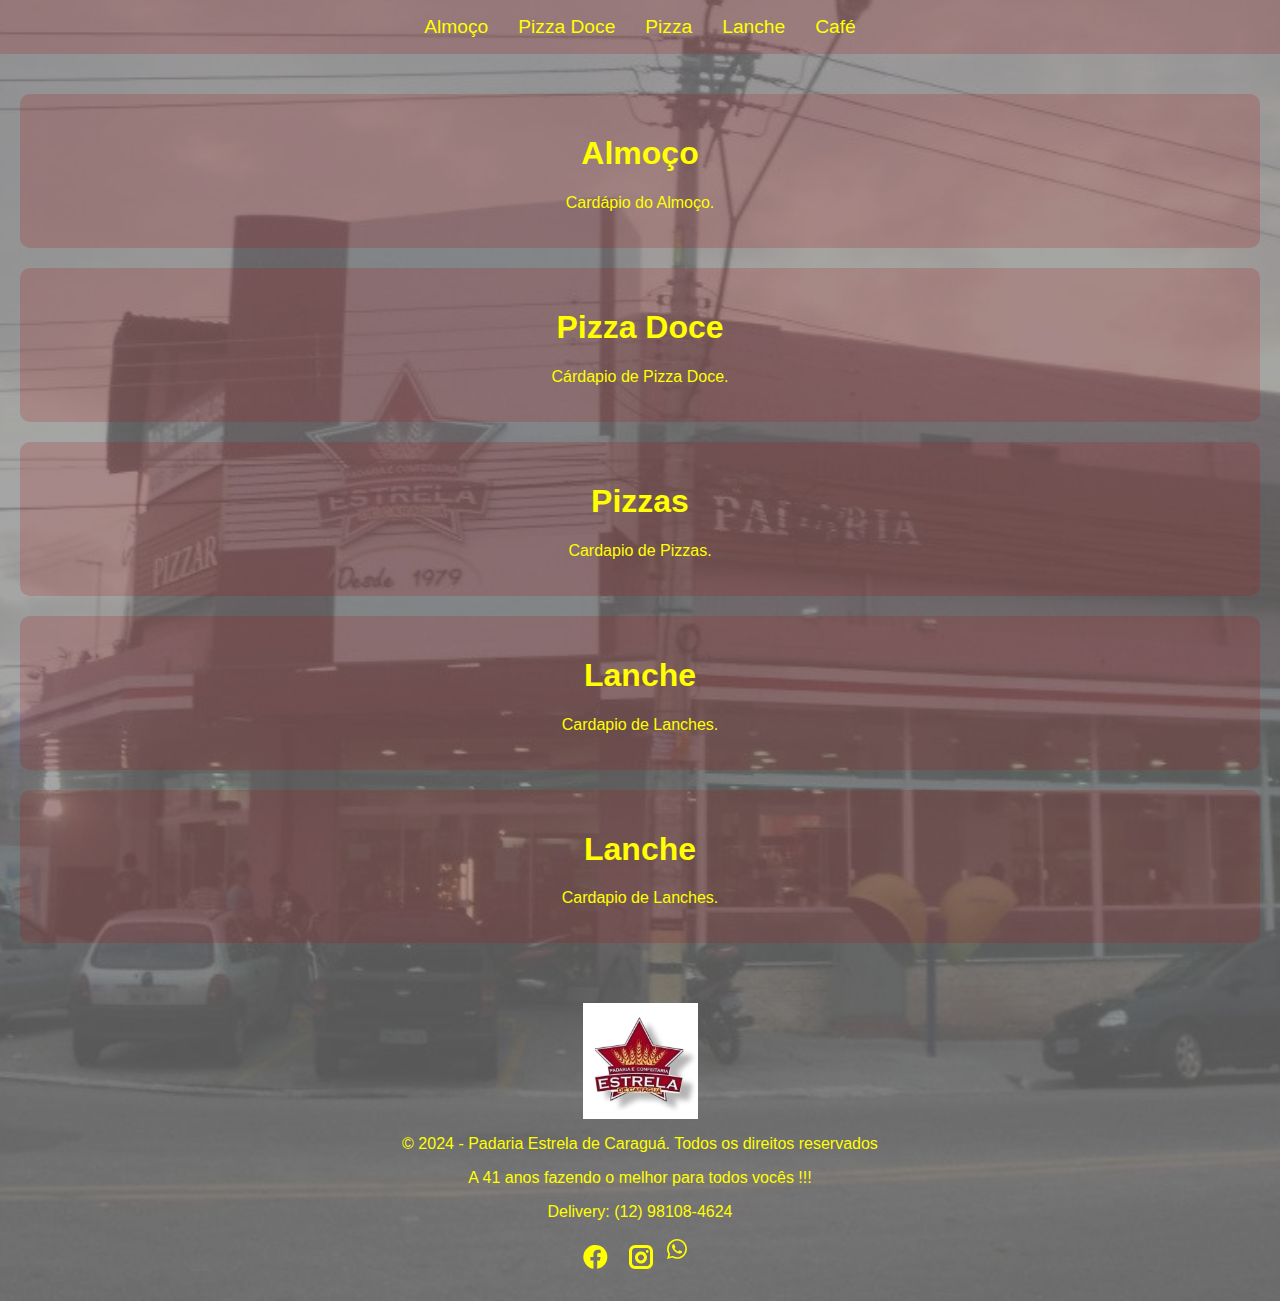
==== index.html @ 412eca45 "Primeiro Commit" ====
<!DOCTYPE html>
<html lang="pt-br">

<head>
    <meta charset="UTF-8">
    <meta name="viewport" content="width=device-width, initial-scale=1.0">
    <link rel="stylesheet" href="./style.css">
    <link rel="icon" type="image/png" sizes="16x16" href="./favicon-16x16.png">
    <meta name="msapplication-TileColor" content="#ffffff">
    <meta name="theme-color" content="#ffffff">
    <title>Cardápio Padaria Estrela de Caraguá</title>
</head>

<body>
    <header>
        <nav>
            <ul>
                <li><a href="./almoço.html" target="_blank">Almoço</a></li>
                <li><a href="./pizzaDoce.html" target="_blank">Pizza Doce </a></li>
                <li><a href="./pizza.html" target="_blank">Pizza</a></li>
                <li><a href="./lanche.html" target="_blank">Lanche </a></li>
                <li><a href="./cafe.html" target="_blank">Café </a></li>
            </ul>
        </nav>
    </header>
    <main>
        <section id="link1">
            <h1><a href="./almoço.html" target="_blank">Almoço</a></h1>
            <p>Cardápio do Almoço.</p>
        </section>
        <section id="link2">
            <h1><a href="./pizzaDoce.html" target="_blank">Pizza Doce </a></h1>
            <p>Cárdapio de Pizza Doce.</p>
        </section>
        <section id="link3">
            <h1><a href="./pizza.html" target="_blank">Pizzas</a></h1>
            <p>Cardapio de Pizzas.</p>
        </section>
        <section id="link4">
            <h1><a href="./lanche.html" target="_blank">Lanche </a></h1>
            <p>Cardapio de Lanches.</p>
        </section>
        <section id="link5">
            <h1><a href="./lanche.html" target="_blank">Lanche </a></h1>
            <p>Cardapio de Lanches.</p>
        </section>
    </main>

    <footer>

        <div class="footer-logocopy">
            <img src="./Padaria Estrela.jpg" width="115" viewBox="0 0 113 20" />

            <span>&copy; 2024 - Padaria Estrela de Caraguá. Todos os direitos reservados</span>
        </div>

        <div class="footer-container">
            <p>A 41 anos fazendo o melhor para todos vocês !!!</p>
            <p>Delivery: (12) 98108-4624 </p>
            <div>
                <a href="https://www.facebook.com/padariaestrelaoficial/" target="_blank">
                    <svg width="41" height="40" viewBox="0 0 41 40" fill="none" xmlns="http://www.w3.org/2000/svg">
                        <path
                            d="M32.3333 20.0026C32.3338 17.7092 31.6771 15.4638 30.4409 13.532C29.2048 11.6003 27.441 10.0633 25.3584 9.10287C23.2758 8.14249 20.9617 7.799 18.6899 8.11307C16.4181 8.42714 14.2839 9.38562 12.54 10.875C10.7961 12.3644 9.5155 14.3224 8.84985 16.517C8.18419 18.7116 8.16137 21.0511 8.78407 23.2583C9.40677 25.4655 10.6489 27.448 12.3634 28.9712C14.078 30.4943 16.193 31.4943 18.4583 31.8526V23.4706H15.4123V20.0026H18.4583V17.3576C18.3928 16.7404 18.464 16.1163 18.6665 15.5296C18.8691 14.9429 19.1982 14.4079 19.6305 13.9625C20.0629 13.5171 20.5878 13.1722 21.1682 12.9522C21.7486 12.7323 22.3703 12.6426 22.9893 12.6896C23.8893 12.7016 24.7873 12.7796 25.6763 12.9236V15.8806H24.1643C23.9067 15.8468 23.6448 15.8714 23.398 15.9526C23.1512 16.0337 22.9259 16.1694 22.7386 16.3494C22.5513 16.5295 22.407 16.7494 22.3162 16.9928C22.2254 17.2362 22.1906 17.4969 22.2143 17.7556V20.0056H25.5423L25.0103 23.4736H22.2083V31.8606C25.0317 31.414 27.603 29.9741 29.4591 27.8002C31.3153 25.6263 32.3345 22.8612 32.3333 20.0026Z"
                            fill="currentColor" />
                    </svg>
                </a>

                <a href="https://www.instagram.com/padariaestrelacaragua/" target="_blank">
                    <svg width="40" height="40" viewBox="0 0 40 40" fill="none" xmlns="http://www.w3.org/2000/svg">
                        <path
                            d="M27.2361 15.4582C26.9661 15.7283 26.5998 15.88 26.2179 15.88C25.8359 15.88 25.4697 15.7283 25.1996 15.4582C24.9296 15.1882 24.7779 14.8219 24.7779 14.44C24.7779 14.0581 24.9296 13.6918 25.1996 13.4218C25.4697 13.1517 25.8359 13 26.2179 13C26.5998 13 26.9661 13.1517 27.2361 13.4218C27.5062 13.6918 27.6579 14.0581 27.6579 14.44C27.6579 14.8219 27.5062 15.1882 27.2361 15.4582Z"
                            fill="currentColor" />
                        <path fill-rule="evenodd" clip-rule="evenodd"
                            d="M13.9999 20.602C13.9999 23.911 16.6909 26.602 19.9999 26.602C23.3089 26.602 25.9999 23.911 25.9999 20.602C25.9999 17.293 23.3089 14.602 19.9999 14.602C16.6909 14.602 13.9999 17.293 13.9999 20.602ZM16.9999 20.602C16.9999 18.947 18.3448 17.602 19.9999 17.602C21.6549 17.602 22.9999 18.947 22.9999 20.602C22.9999 22.257 21.6549 23.602 19.9999 23.602C18.3448 23.602 16.9999 22.257 16.9999 20.602Z"
                            fill="currentColor" />
                        <path fill-rule="evenodd" clip-rule="evenodd"
                            d="M7.99988 26C7.99988 29.084 10.9159 32 13.9999 32H25.9999C29.0839 32 31.9999 29.084 31.9999 26V14C31.9999 10.916 29.0839 8 25.9999 8H13.9999C10.9159 8 7.99988 10.916 7.99988 14V26ZM10.9999 14C10.9999 12.598 12.5979 11 13.9999 11H25.9999C27.4019 11 28.9999 12.598 28.9999 14V26C28.9999 27.402 27.4019 29 25.9999 29H13.9999C12.5699 29 10.9999 27.43 10.9999 26V14Z"
                            fill="currentColor" />
                    </svg>
                </a>

                <a href="https://api.whatsapp.com/send?phone=5512981084624" target="_blank">
                    <svg width="40" height="40" viewBox="0 0 40 40" fill="none" xmlns="http://www.w3.org/2000/svg">
                        <path
                            d="M16.6004 14C16.4004 13.9 15.1004 13.3 14.9004 13.2C14.7004 13.1 14.5004 13.1 14.3004 13.3C14.1004 13.5 13.7004 14.1 13.5004 14.3C13.4004 14.5 13.2004 14.5 13.0004 14.4C12.3004 14.1 11.6004 13.7 11.0004 13.2C10.5004 12.7 10.0004 12.1 9.60039 11.5C9.50039 11.3 9.60039 11.1 9.70039 11C9.80039 10.9 9.90039 10.7 10.1004 10.6C10.2004 10.5 10.3004 10.3 10.3004 10.2C10.4004 10.1 10.4004 9.90004 10.3004 9.80004C10.2004 9.70004 9.70039 8.50004 9.50039 8.00004C9.40039 7.30004 9.20039 7.30004 9.00039 7.30004C8.90039 7.30004 8.70039 7.30004 8.50039 7.30004C8.30039 7.30004 8.00039 7.50004 7.90039 7.60004C7.30039 8.20004 7.00039 8.90004 7.00039 9.70004C7.10039 10.6 7.40039 11.5 8.00039 12.3C9.10039 13.9 10.5004 15.2 12.2004 16C12.7004 16.2 13.1004 16.4 13.6004 16.5C14.1004 16.7 14.6004 16.7 15.2004 16.6C15.9004 16.5 16.5004 16 16.9004 15.4C17.1004 15 17.1004 14.6 17.0004 14.2C17.0004 14.2 16.8004 14.1 16.6004 14ZM19.1004 4.90004C15.2004 1.00004 8.90039 1.00004 5.00039 4.90004C1.80039 8.10004 1.20039 13 3.40039 16.9L2.00039 22L7.30039 20.6C8.80039 21.4 10.4004 21.8 12.0004 21.8C17.5004 21.8 21.9004 17.4 21.9004 11.9C22.0004 9.30004 20.9004 6.80004 19.1004 4.90004ZM16.4004 18.9C15.1004 19.7 13.6004 20.2 12.0004 20.2C10.5004 20.2 9.10039 19.8 7.80039 19.1L7.50039 18.9L4.40039 19.7L5.20039 16.7L5.00039 16.4C2.60039 12.4 3.80039 7.40004 7.70039 4.90004C11.6004 2.40004 16.6004 3.70004 19.0004 7.50004C21.4004 11.4 20.3004 16.5 16.4004 18.9Z"
                            fill="currentColor" />
                    </svg>

                </a>


            </div>

        </div>
    </footer>
</body>

</html>
---- style.css ----
body {
    font-family: Arial, sans-serif;
    background-color: rgba(0, 0, 0, 0.5);
    /* Fundo de fallback */
    color: yellow;
    margin: 0;
    padding: 0;
    position: relative;
}

body::before {
    content: "";
    position: absolute;
    top: 0;
    left: 0;
    width: 100%;
    height: 100%;
    background-image: url("./Estrela.jpg");
    background-size: cover;
    background-position: center;
    opacity: 0.3;
    /* Ajuste a opacidade aqui */
    z-index: -1;
    /* Coloca a imagem atrás do conteúdo */
}

/* Estilo do cabeçalho e navegação */
header {
    background-color: rgba(172, 22, 22, 0.2);
    /* Fundo semitransparente */
    padding: 1em 0;
    margin-top: 1em 1em;
}

nav ul {
    list-style-type: none;
    margin: 0;
    padding: 0;
    display: flex;
    justify-content: center;
}

nav ul li {
    margin: 0 15px;
}

nav ul li a {
    color: yellow;
    text-decoration: none;
    font-size: 1.2em;
}

nav ul li a:hover {
    color: red;
}

/* Estilo das seções */
main {
    padding: 20px;
    text-align: center;
}

section {
    margin: 20px 0;
    background-color: rgba(172, 22, 22, 0.2);
    padding: 20px;
    border-radius: 10px;
}


footer {

    background-color: ;
    color: yellow;
    padding: 20px 0;
    text-align: center;
}

.footer-container {
    max-width: 800px;
    margin: 0 auto;
    padding: 0 20px;

}

.footer-logocopy {
    display: flex;
    align-items: center;
    flex-direction: column;
    gap: 16px;
}

a {
    color: yellow;
    text-decoration: none;
}

a:hover {
    color: red;
}



/* Responsividade */
@media (max-width: 600px) {
    nav ul {
        flex-direction: column;
    }

    nav ul li {
        margin: 10px 0;
    }
}
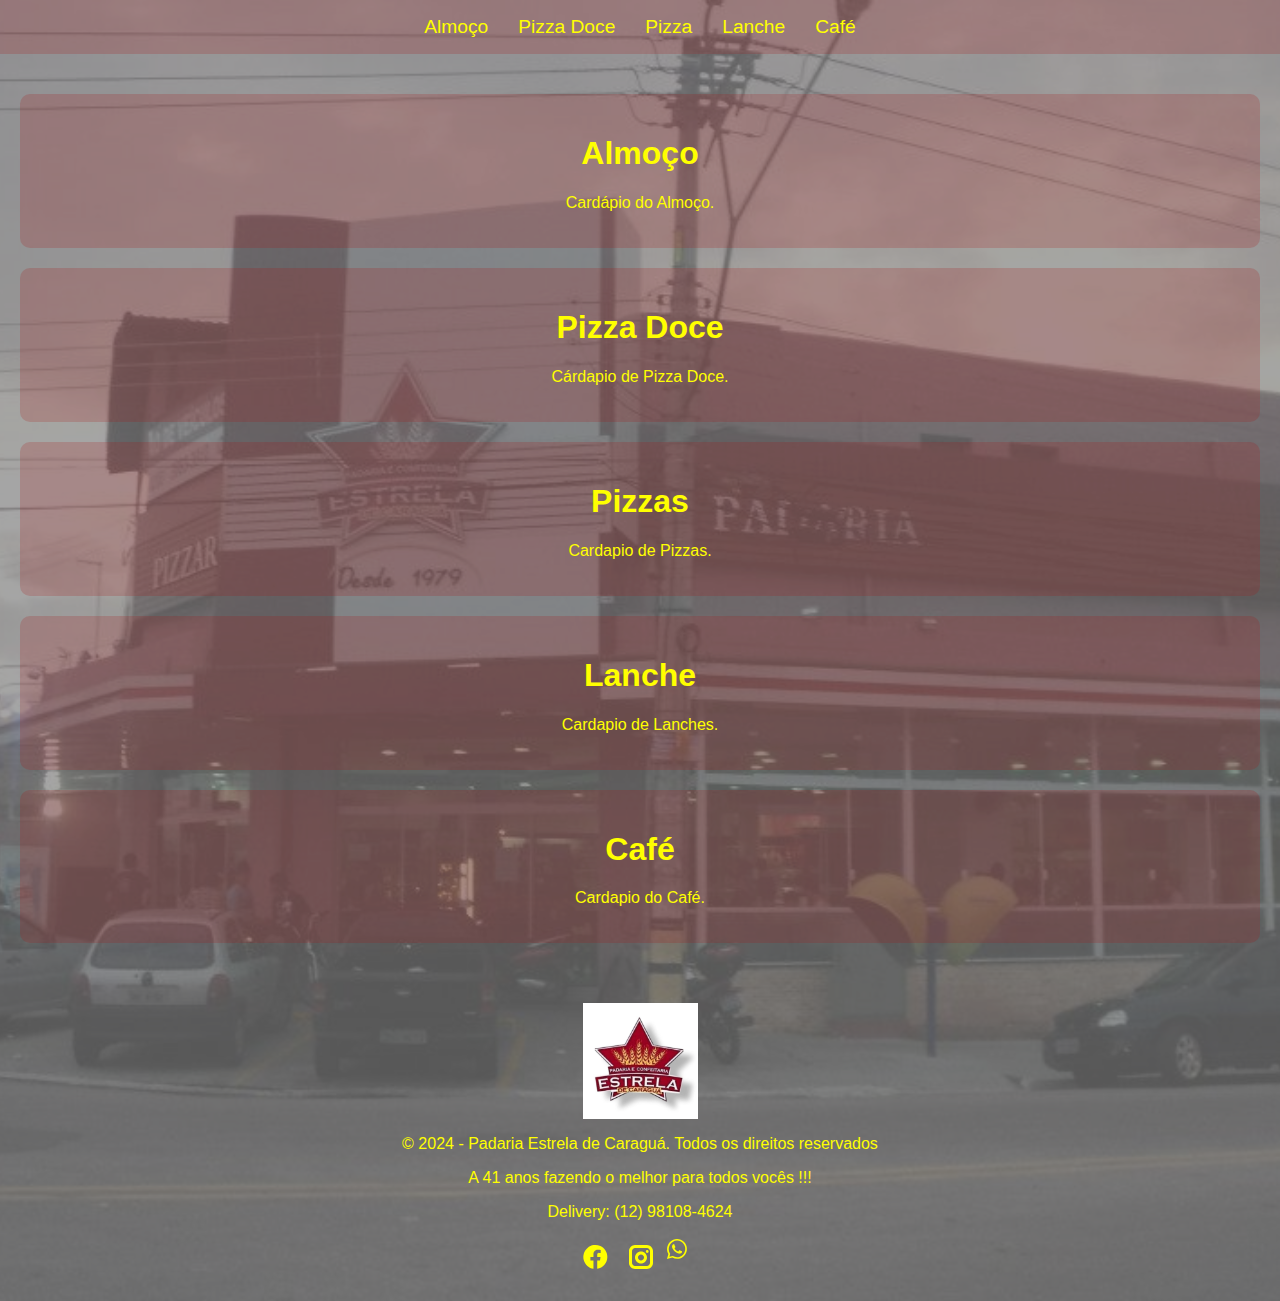
==== commit b4fb4761: "arrumando o link do Café da pagina index" ====
--- a/index.html
+++ b/index.html
@@ -41,8 +41,8 @@
             <p>Cardapio de Lanches.</p>
         </section>
         <section id="link5">
-            <h1><a href="./lanche.html" target="_blank">Lanche </a></h1>
-            <p>Cardapio de Lanches.</p>
+            <h1><a href="./cafe.html" target="_blank">Café </a></h1>
+            <p>Cardapio do Café.</p>
         </section>
     </main>
 
